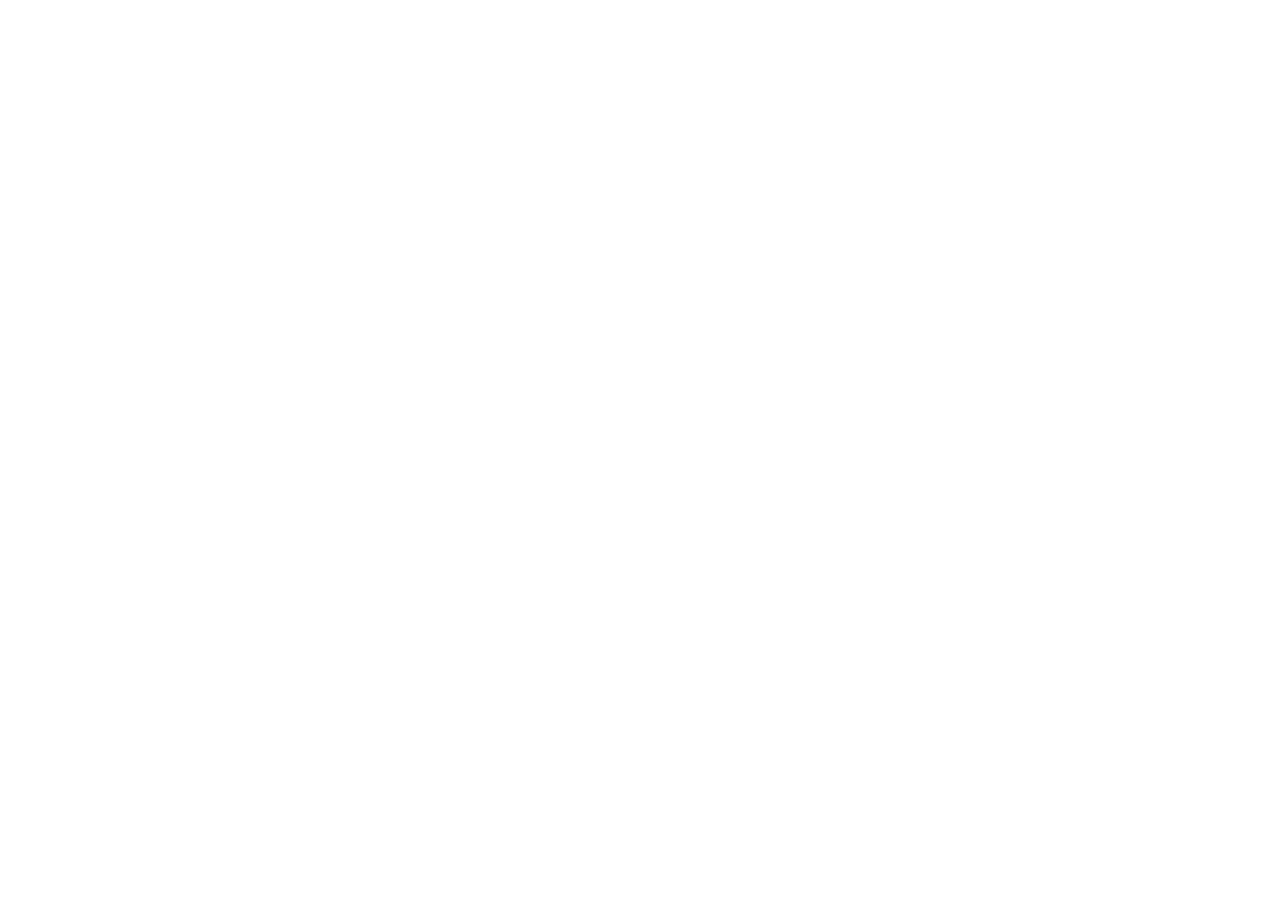
==== flights/index.html @ 21e0575c "generic location for libs" ====
<!DOCTYPE HTML PUBLIC "-//W3C//DTD HTML 4.01//EN" "http://www.w3.org/TR/html4/strict.dtd">
<html>
	<head>
		<meta name="apple-mobile-web-app-capable" content="yes" />
		<meta name="viewport" content="width=device-width, initial-scale=1.0,maximum-scale=1.0, user-scalable=no" />
		<link rel="stylesheet" type="text/css" href="css/index.css" />
		<title>Test</title>
	</head>

	<body>
		<div id="bodyWrapper">
			<div id='content'></div>
		</div>
		<script src="../libs/jquery.js" type="text/javascript"></script>
		<script src="../libs/json2.js" type="text/javascript"></script>

		<script src="../libs/underscore.js" type="text/javascript"></script>
		<script src="../libs/backbone.js" type="text/javascript"></script>
		<script src="../libs/backbone-nested.js" type="text/javascript"></script>
		<script src="../libs/backbone.eventbinder.js" type="text/javascript"></script>
		<script src="../libs/backbone.wreqr.js" type="text/javascript"></script>
		<script src="../libs/backbone.marionette.js" type="text/javascript"></script>
		<script src="../libs/iscroll.js" type="text/javascript"></script>

		<script type="text/javascript" src="js/application.js"></script>
		<script type="text/javascript" src="js/helpers/appRouter.js"></script>
		<script type="text/javascript" src="js/helpers/settings.js"></script>
		<script type="text/javascript" src="js/appController.js"></script>
		<script type="text/javascript" src="js/helpers/templateManager.js"></script>

		<script type="text/javascript" src="js/controllers/indexController.js"></script>
		<script type="text/javascript" src="js/views/indexView.js"></script>
		<script type="text/javascript" src="js/models/indexModel.js"></script>
		<script type="text/javascript" src="js/collections/indexCollection.js"></script>

		<script type="text/javascript" src="js/appStart.js"></script>
	</body>
</html>
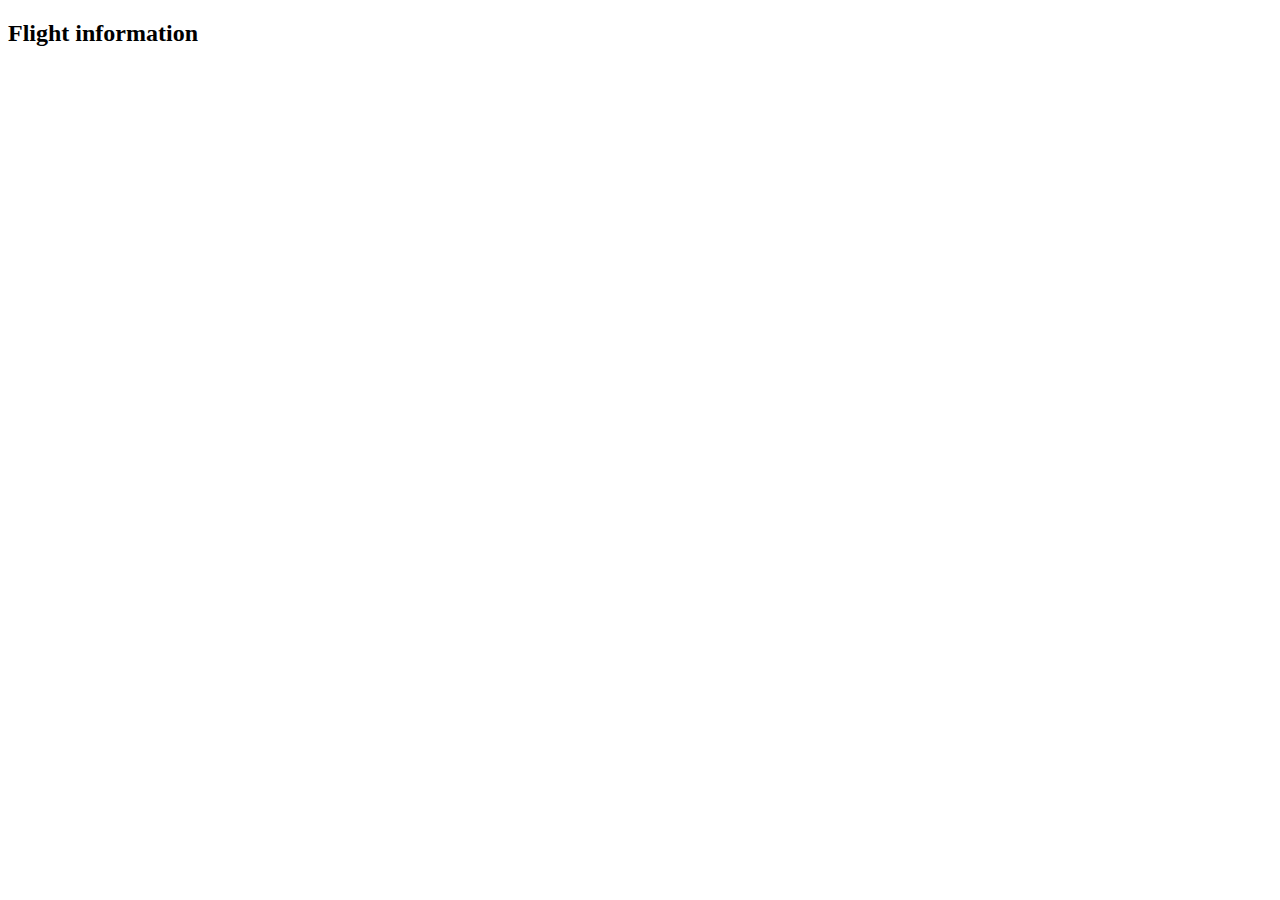
==== commit 0cdcd742: "data and date formatting" ====
--- a/flights/index.html
+++ b/flights/index.html
@@ -3,12 +3,21 @@
 	<head>
 		<meta name="apple-mobile-web-app-capable" content="yes" />
 		<meta name="viewport" content="width=device-width, initial-scale=1.0,maximum-scale=1.0, user-scalable=no" />
-		<link rel="stylesheet" type="text/css" href="css/index.css" />
 		<title>Test</title>
+		<link rel="stylesheet" type="text/css" href="css/bootstrap.min.css">
+	<link rel="stylesheet" type="text/css" href="css/bootstrap-theme.min.css">
+	<link rel="stylesheet" type="text/css" href="css/index.css" />
 	</head>
 
 	<body>
 		<div id="bodyWrapper">
+			<div id="header" class="page-header" ng-controller="headerController">
+				<div class="row">
+					<div class="col-md-12">
+						<h2>Flight information</h2>
+					</div>
+				</div>
+			</div>
 			<div id='content'></div>
 		</div>
 		<script src="../libs/jquery.js" type="text/javascript"></script>
@@ -21,6 +30,7 @@
 		<script src="../libs/backbone.wreqr.js" type="text/javascript"></script>
 		<script src="../libs/backbone.marionette.js" type="text/javascript"></script>
 		<script src="../libs/iscroll.js" type="text/javascript"></script>
+		<script src="../libs/moment.js" type="text/javascript"></script>
 
 		<script type="text/javascript" src="js/application.js"></script>
 		<script type="text/javascript" src="js/helpers/appRouter.js"></script>
--- a/flights/css/index.css
+++ b/flights/css/index.css
@@ -0,0 +1,42 @@
+#bodyWrapper {
+    width: 100%;
+	margin: 0;
+	padding: 0;
+}
+
+#content {
+	padding: 10px;
+}
+
+.my_scroll {
+	float: left;
+	width: 100%;
+}
+
+/*.flight_info {
+	width: 100%;
+}*/
+
+.custom-container {
+	margin-bottom: 20px;
+	width: 100%;
+	float: left;
+}
+
+.page-header ul li,
+.toggle-section {
+	cursor: pointer;
+}
+
+.img-size {
+	width: 128px;
+}
+
+.book-info {
+	padding-left: 10px;
+	width: calc(100% - 128px);
+}
+
+.row {
+	margin: 0;
+}
